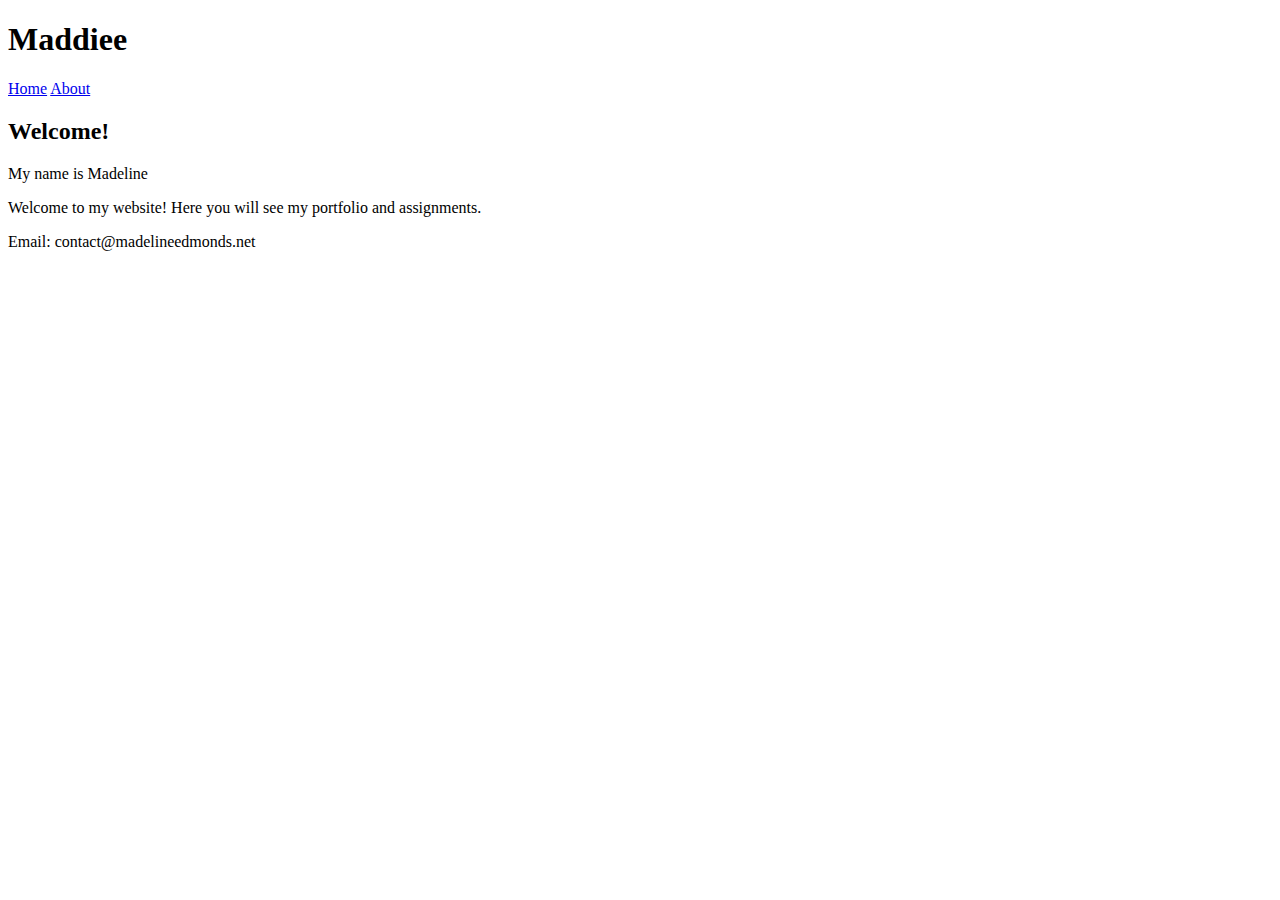
==== index.html @ 5232029d "Index Page of Website" ====
<!DOCTYPE html>
<html>
<head>
  <link rel="stylesheet" href="style.css">
  
  <!-- Global site tag (gtag.js) - Google Analytics -->
<script async src="https://www.googletagmanager.com/gtag/js?id=UA-146574976-1"></script>
<script>
  window.dataLayer = window.dataLayer || [];
  function gtag(){dataLayer.push(arguments);}
  gtag('js', new Date());

  gtag('config', 'UA-146574976-1');
</script>

  
</head>
<body>

<header>
	<h1>Maddiee</h1>
</header>

<section>
	
	<div class="topnav">
  		<a class="active" href="madelineedmonds.net">Home</a>
  		<a href="/.../about.html">About</a>
	</div>

	<h2>Welcome!</h2>

	<article>
		<p>My name is Madeline</p>
		<p>Welcome to my website! Here you will see my portfolio and assignments.</p>
	</article>
</section>

<footer>
	<p>Email: contact@madelineedmonds.net</p>
</footer>

</body>
</html>
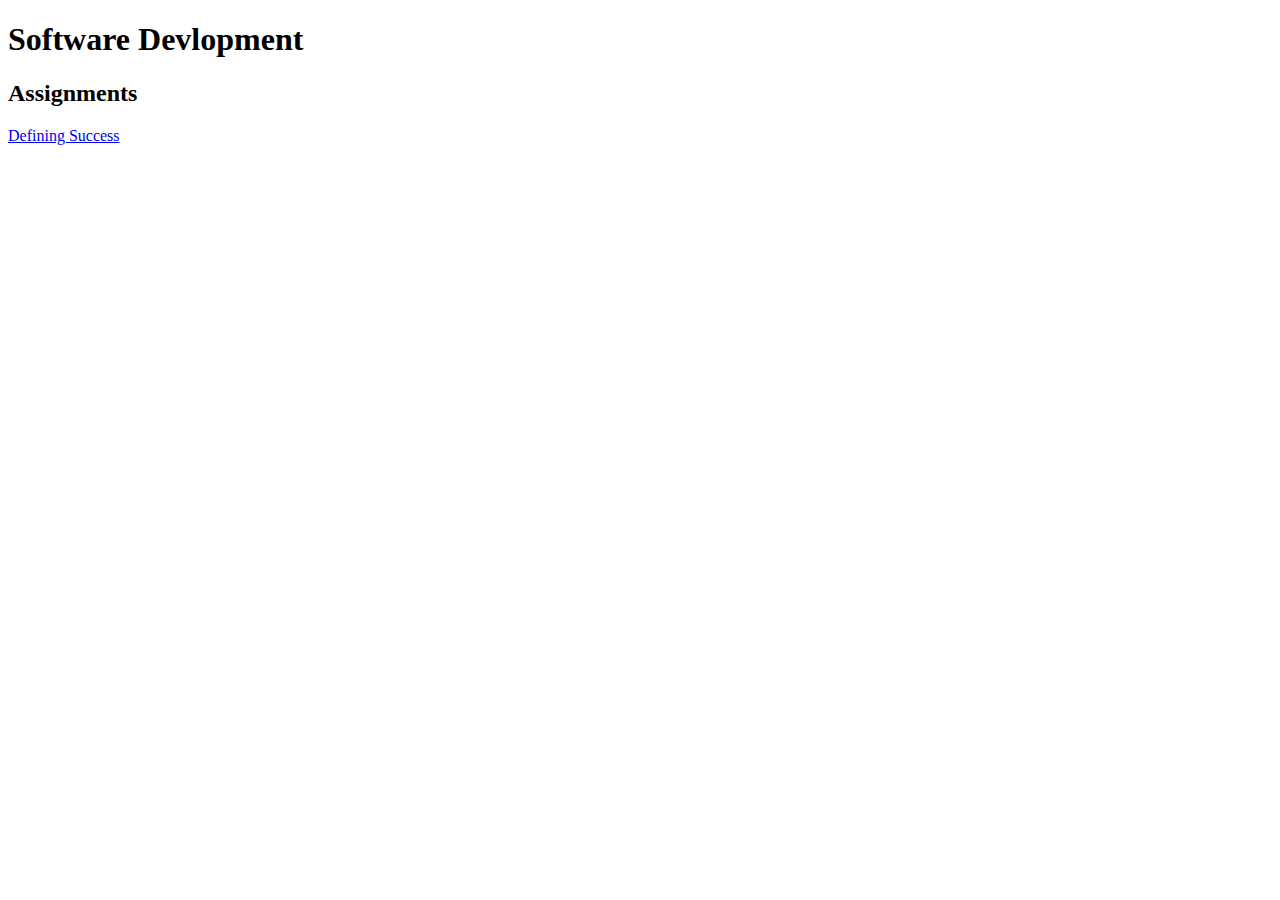
==== commit e9fee3e4: "Assignment Page Home" ====
--- a/index.html
+++ b/index.html
@@ -1,44 +1,24 @@
 <!DOCTYPE html>
 <html>
 <head>
-  <link rel="stylesheet" href="style.css">
-  
-  <!-- Global site tag (gtag.js) - Google Analytics -->
-<script async src="https://www.googletagmanager.com/gtag/js?id=UA-146574976-1"></script>
-<script>
-  window.dataLayer = window.dataLayer || [];
-  function gtag(){dataLayer.push(arguments);}
-  gtag('js', new Date());
+<script src="https://ajax.googleapis.com/ajax/libs/jquery/3.5.1/jquery.min.js"></script>
 
-  gtag('config', 'UA-146574976-1');
-</script>
-
-  
 </head>
 <body>
 
-<header>
-	<h1>Maddiee</h1>
-</header>
+<head>
 
-<section>
-	
-	<div class="topnav">
-  		<a class="active" href="madelineedmonds.net">Home</a>
-  		<a href="/.../about.html">About</a>
-	</div>
+    <h1>Software Devlopment</h1>
 
-	<h2>Welcome!</h2>
+</head>
 
-	<article>
-		<p>My name is Madeline</p>
-		<p>Welcome to my website! Here you will see my portfolio and assignments.</p>
-	</article>
-</section>
+<main>
 
-<footer>
-	<p>Email: contact@madelineedmonds.net</p>
-</footer>
+    <h2>Assignments</h2>
+
+    <p><a href="SuccessSite/successDef.html">Defining Success</a></p>
+
+</main>
 
 </body>
 </html>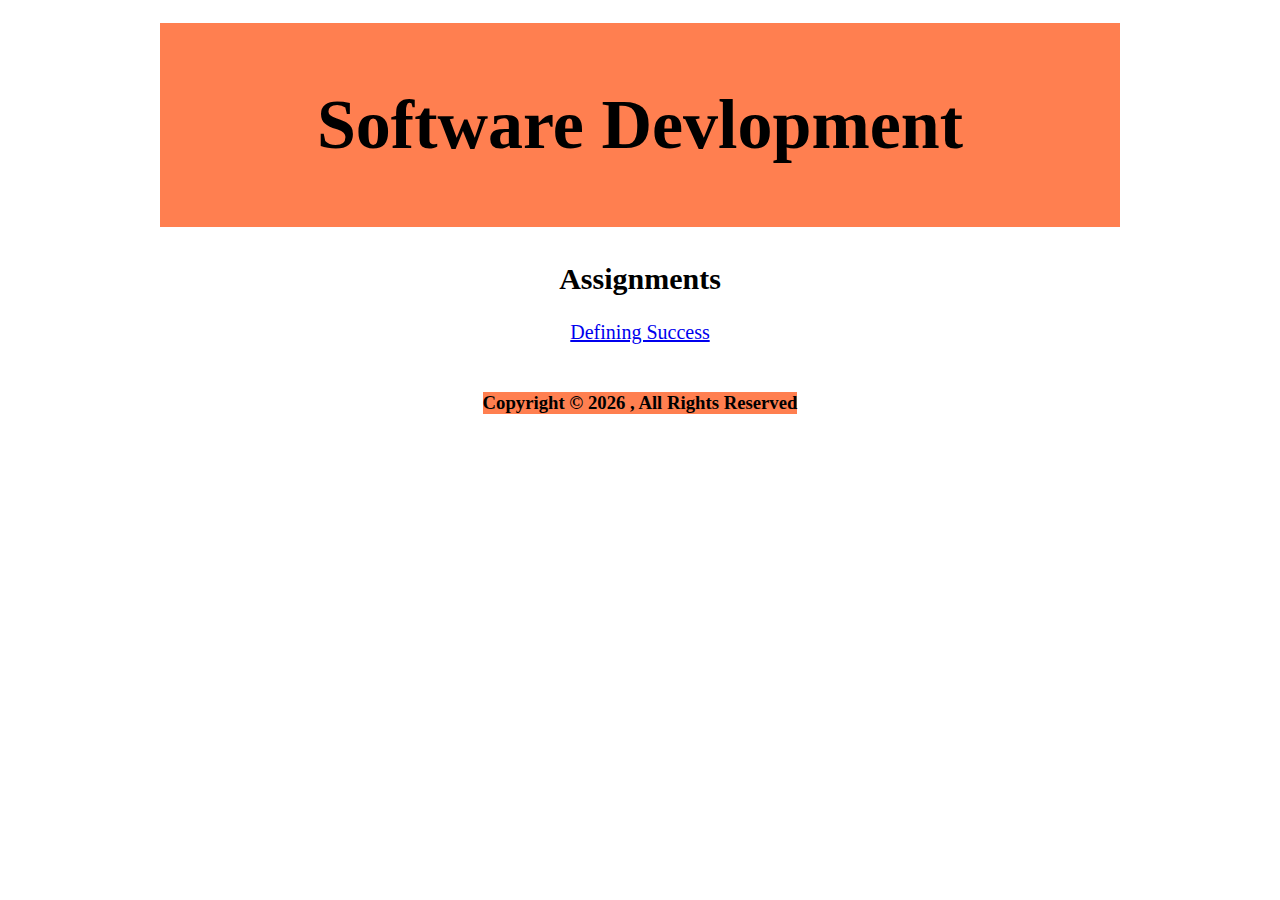
==== commit 87bd5735: "Syntax Update" ====
--- a/index.html
+++ b/index.html
@@ -1,24 +1,47 @@
 <!DOCTYPE html>
 <html>
 <head>
-<script src="https://ajax.googleapis.com/ajax/libs/jquery/3.5.1/jquery.min.js"></script>
+
+    <title>Software Development</title>
+    <link rel="stylesheet" href="assignmentPageStyle.css">
+    <script src="https://ajax.googleapis.com/ajax/libs/jquery/3.5.1/jquery.min.js"></script>
 
 </head>
 <body>
 
-<head>
+<div id="container">
 
-    <h1>Software Devlopment</h1>
+    <header>
 
-</head>
+        <h1>Software Devlopment</h1>
+    
+    </header>
+    
+    <main>
+    
+        <h2>Assignments</h2>
+    
+        <p><a href="SuccessSite/successDef.html">Defining Success</a></p>
+    
+    </main>
 
-<main>
+    <footer>
+        
+    
+        <h3>Copyright &copy; 
+                    
+            <script>
+                var d = new Date();
+                document.write(d.getFullYear());
+            </script>
+                
+            , All Rights Reserved </h3>
+    
+        
+    </footer>
 
-    <h2>Assignments</h2>
+</div>
 
-    <p><a href="SuccessSite/successDef.html">Defining Success</a></p>
-
-</main>
 
 </body>
 </html>--- a/assignmentPageStyle.css
+++ b/assignmentPageStyle.css
@@ -0,0 +1,42 @@
+body {
+    background-image: url("bkgrndFlwr.png");
+}
+
+#container{
+    width: 960px;
+    margin: auto auto;
+    /* border: 5px solid black; */
+    /* background-color: white; */
+    padding: 15px;
+}
+
+header{
+    text-align: center;
+    font-size: 35px;
+    background-color: coral;
+    padding: 15px;
+}
+
+main{
+    text-align: center;
+    width: fit-content;
+    margin: auto auto;
+    padding: 10px;
+    background-color: white;
+}
+
+h2 {
+    font-size: 30px;
+}
+
+main p {
+
+    font-size: 20px;
+}
+
+footer{
+    text-align: center;
+    background-color: coral;
+    width:fit-content;
+    margin: auto auto;
+}
